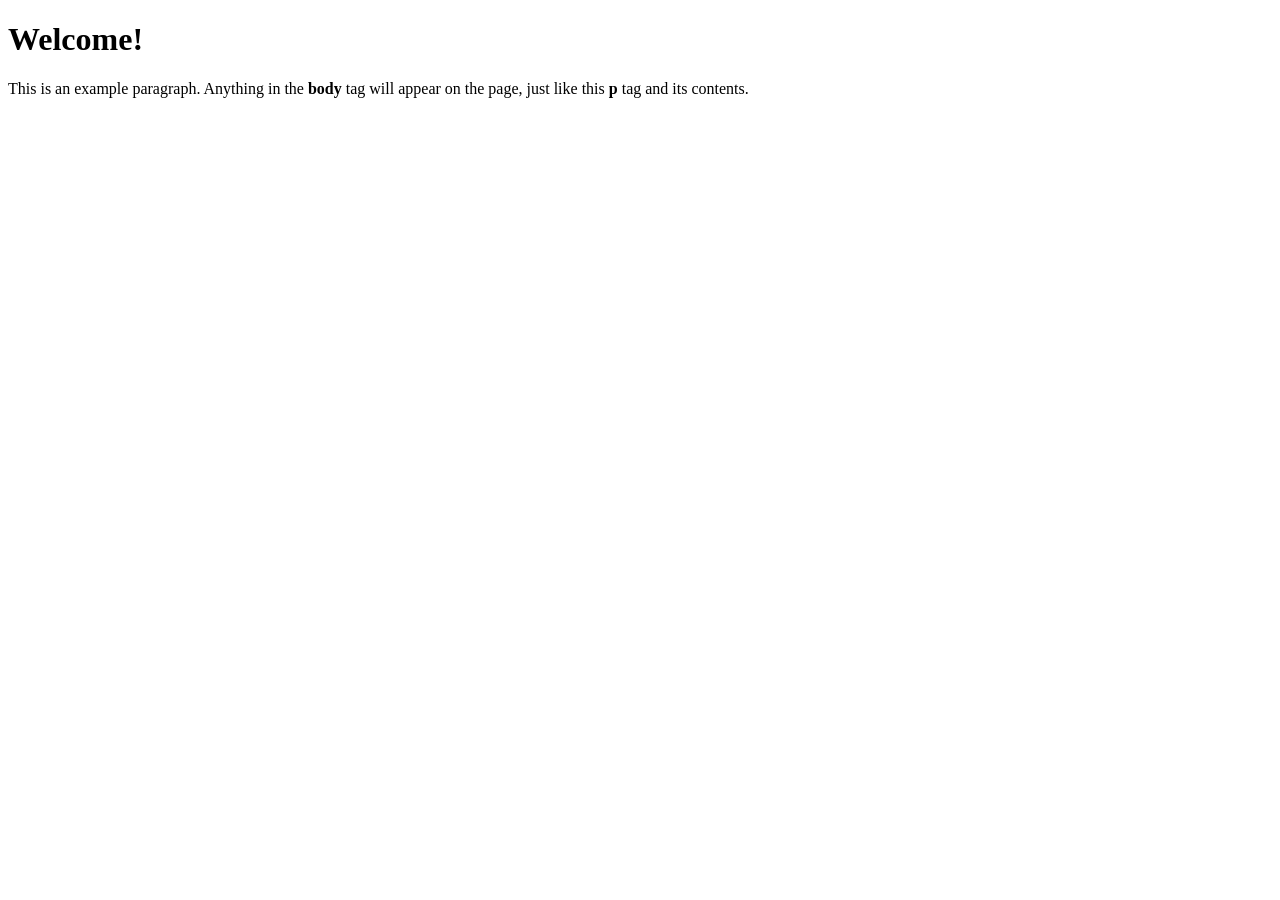
==== index.html @ f3c3dc54 "Added a header" ====
<!doctype html>
<html>
  <head>
    <title>This is the title of the webpage!</title>
    <link rel='stylesheet' href='style.css'>
  </head>
  <body>
    <h1>Welcome!</h1>
    <p>This is an example paragraph. Anything in the <strong>body</strong> tag will appear on the page, just like this <strong>p</strong> tag and its contents.</p>
  </body>
</html>
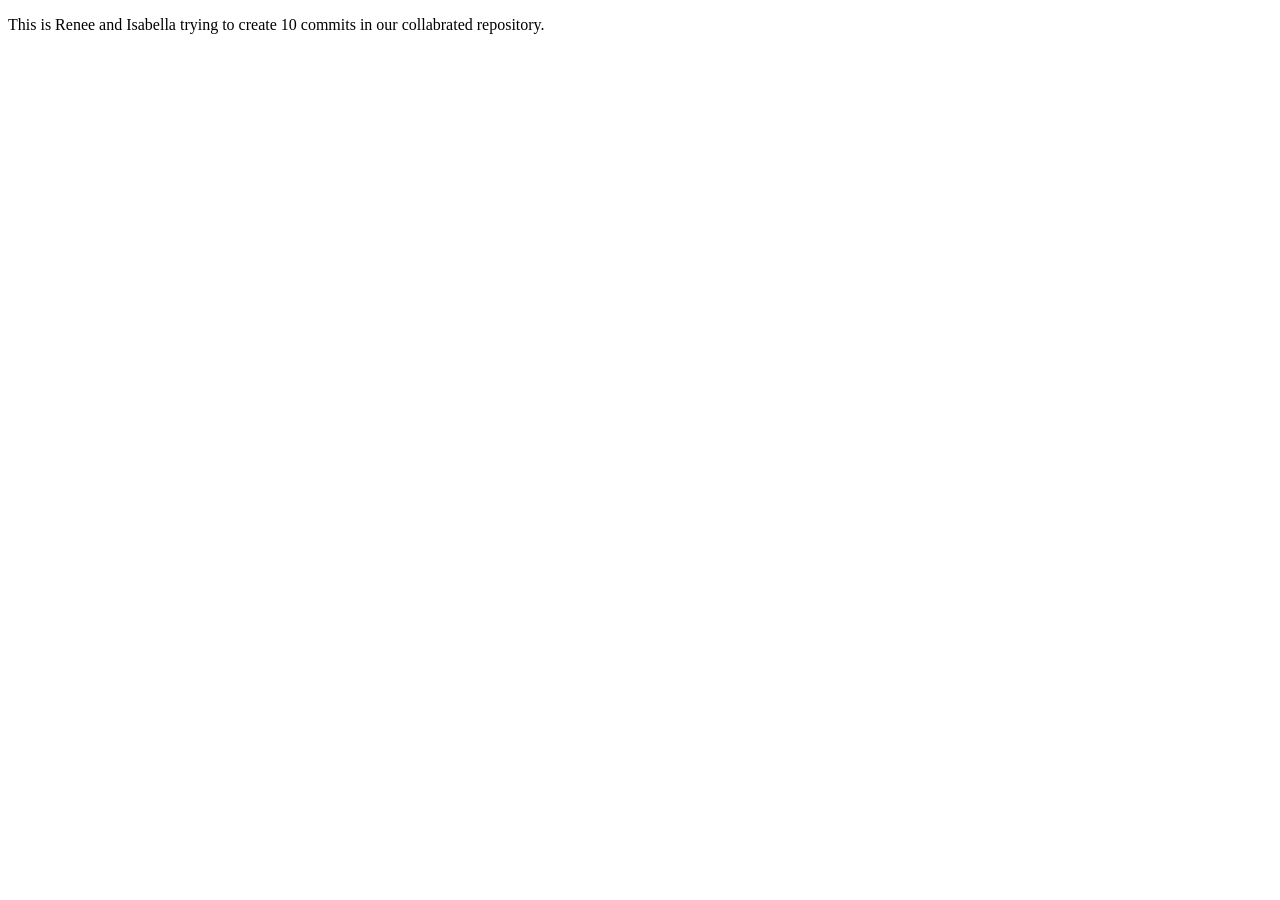
==== commit 8803e409: "Changes made to paragraph Changed the initial body text" ====
--- a/index.html
+++ b/index.html
@@ -5,7 +5,6 @@
     <link rel='stylesheet' href='style.css'>
   </head>
   <body>
-    <h1>Welcome!</h1>
-    <p>This is an example paragraph. Anything in the <strong>body</strong> tag will appear on the page, just like this <strong>p</strong> tag and its contents.</p>
+    <p>This is Renee and Isabella trying to create 10 commits in our collabrated repository.</p>
   </body>
 </html>
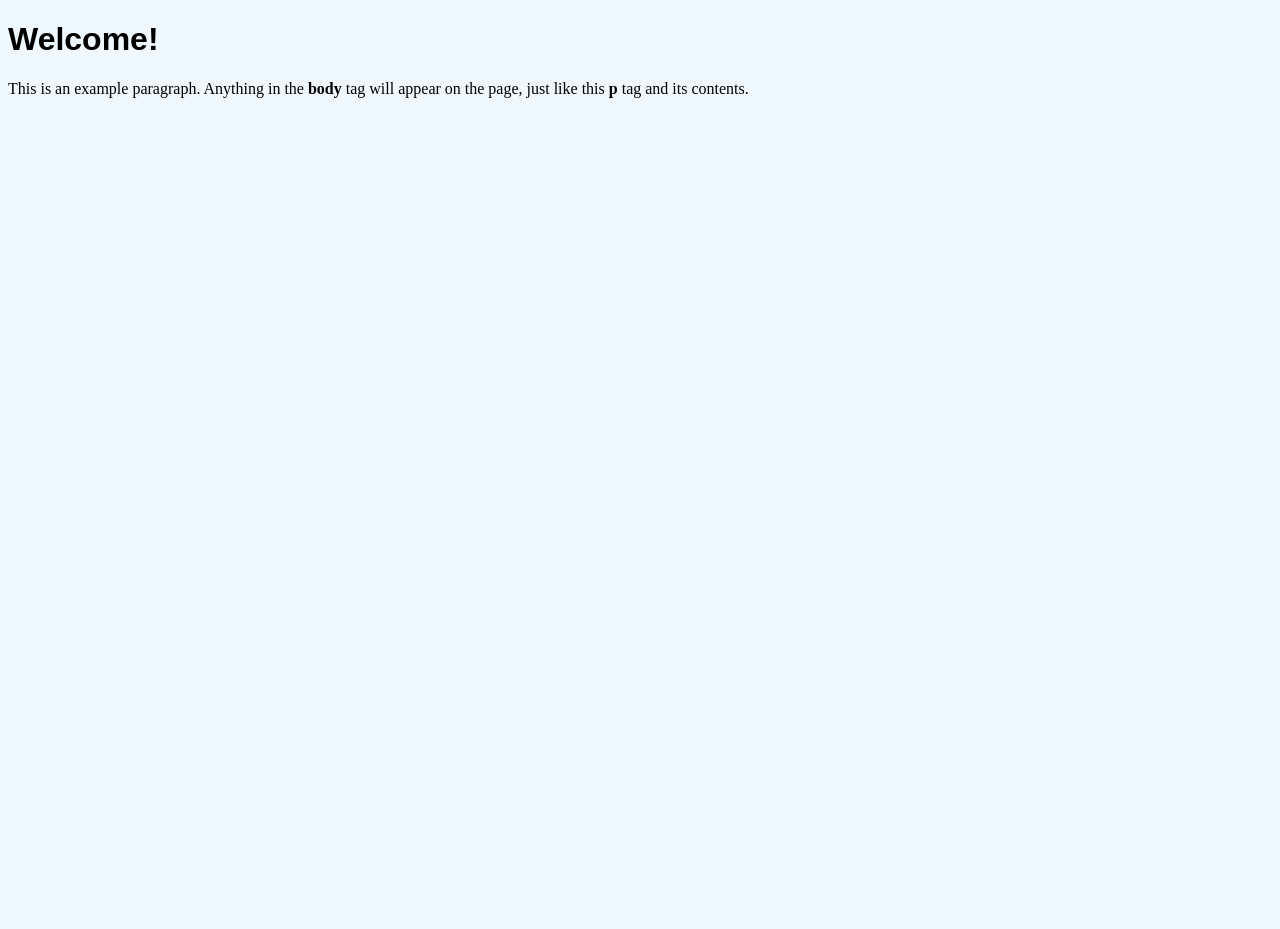
==== commit e98bf901: "Changed the background color to aliceblue" ====
--- a/index.html
+++ b/index.html
@@ -5,6 +5,7 @@
     <link rel='stylesheet' href='style.css'>
   </head>
   <body>
-    <p>This is Renee and Isabella trying to create 10 commits in our collabrated repository.</p>
+    <h1>Welcome!</h1>
+    <p>This is an example paragraph. Anything in the <strong>body</strong> tag will appear on the page, just like this <strong>p</strong> tag and its contents.</p>
   </body>
 </html>
--- a/style.css
+++ b/style.css
@@ -0,0 +1,7 @@
+body {
+  background-color: aliceblue;
+  min-height: 100vh;
+}
+h1{
+  font-family: sans-serif;
+}
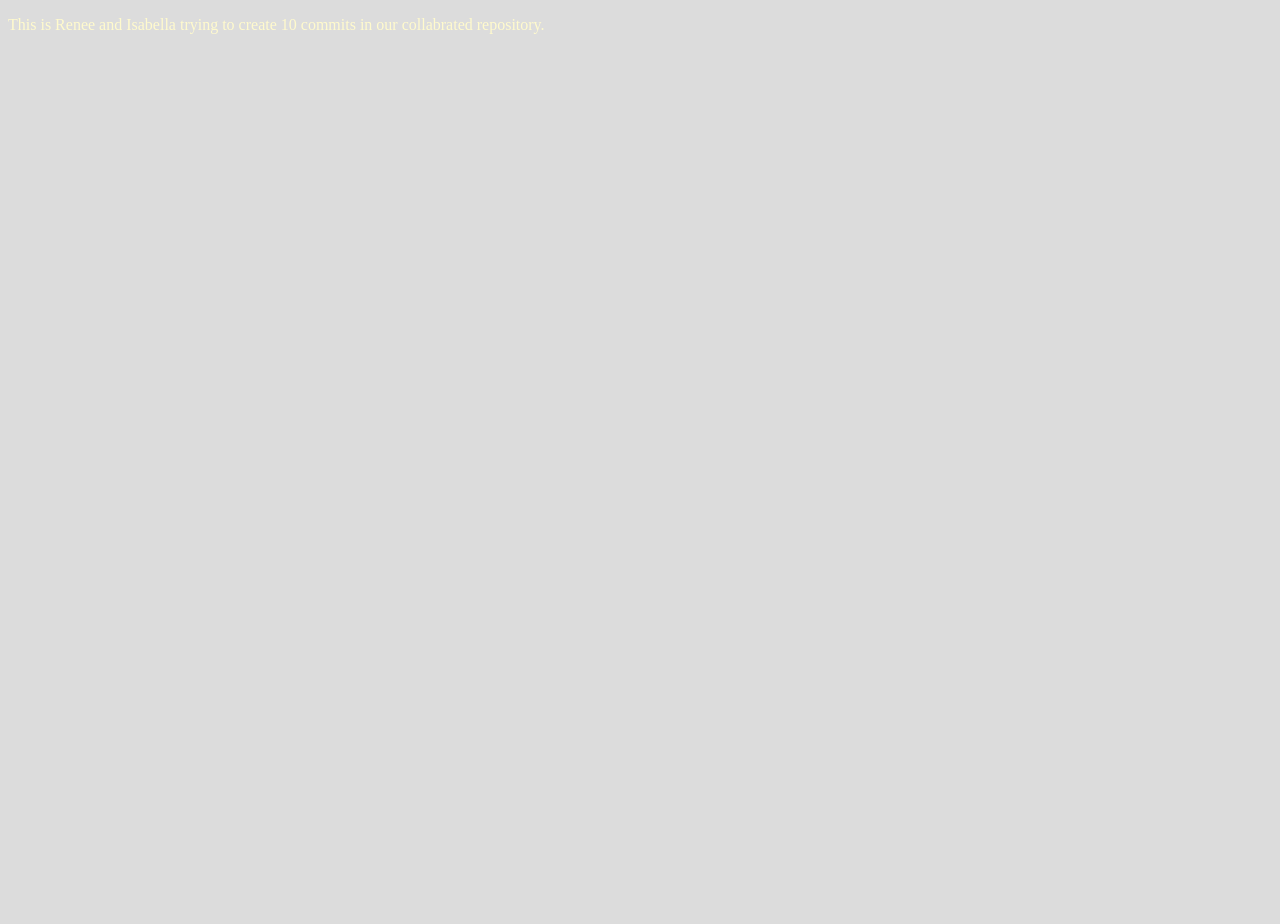
==== commit 097c36d4: "Made change to paragraph text Change the color of the text in body" ====
--- a/index.html
+++ b/index.html
@@ -5,7 +5,6 @@
     <link rel='stylesheet' href='style.css'>
   </head>
   <body>
-    <h1>Welcome!</h1>
-    <p>This is an example paragraph. Anything in the <strong>body</strong> tag will appear on the page, just like this <strong>p</strong> tag and its contents.</p>
+    <p>This is Renee and Isabella trying to create 10 commits in our collabrated repository.</p>
   </body>
 </html>
--- a/style.css
+++ b/style.css
@@ -1,7 +1,5 @@
 body {
-  background-color: aliceblue;
+  background-color: gainsboro;
   min-height: 100vh;
+  color: lemonchiffon;
 }
-h1{
-  font-family: sans-serif;
-}
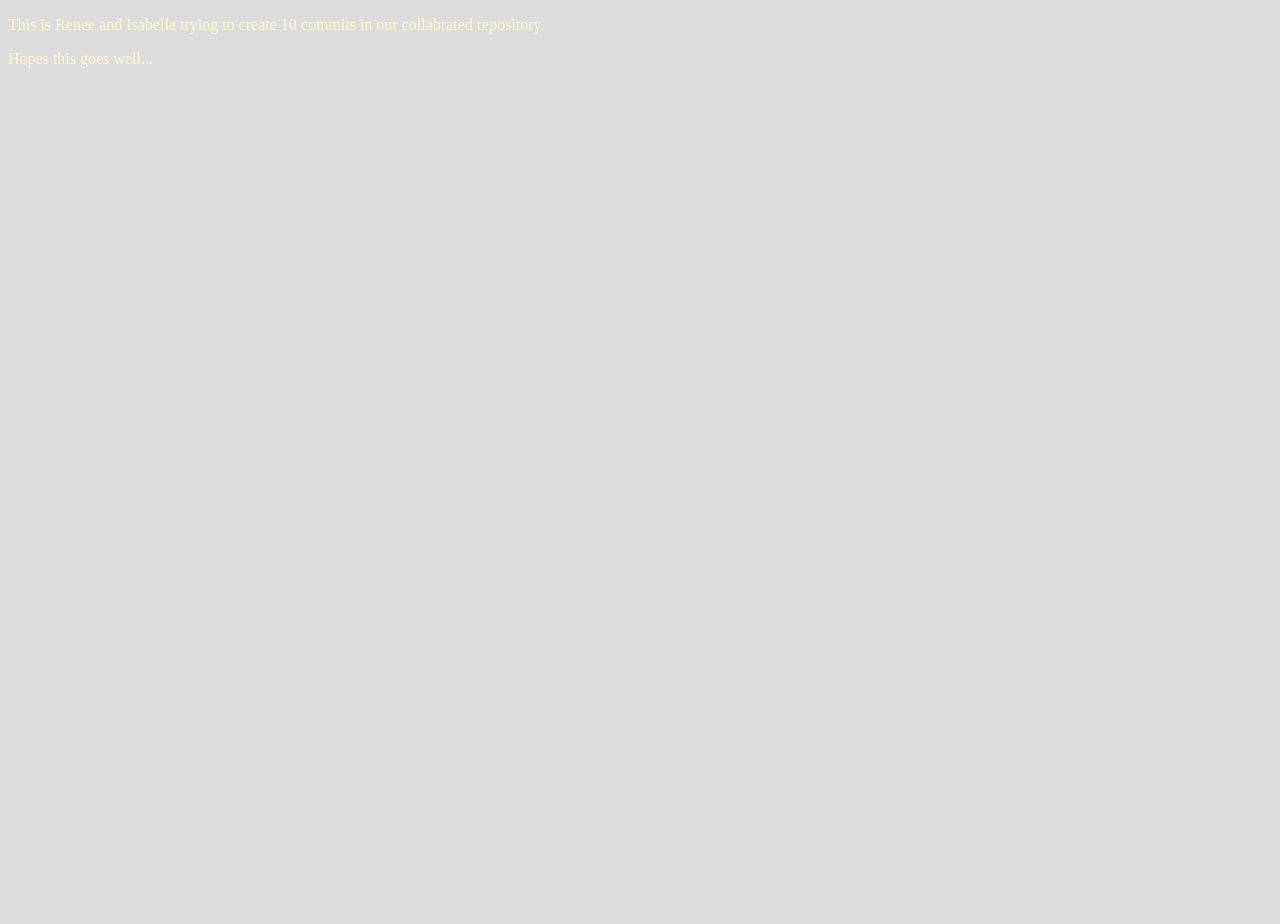
==== commit b0ed0305: "Made changes to body Added another body of text" ====
--- a/index.html
+++ b/index.html
@@ -6,5 +6,6 @@
   </head>
   <body>
     <p>This is Renee and Isabella trying to create 10 commits in our collabrated repository.</p>
+    <p>Hopes this goes well...</p>
   </body>
 </html>
--- a/style.css
+++ b/style.css
@@ -3,3 +3,6 @@
   min-height: 100vh;
   color: lemonchiffon;
 }
+h1{
+  color: lightpink;
+}
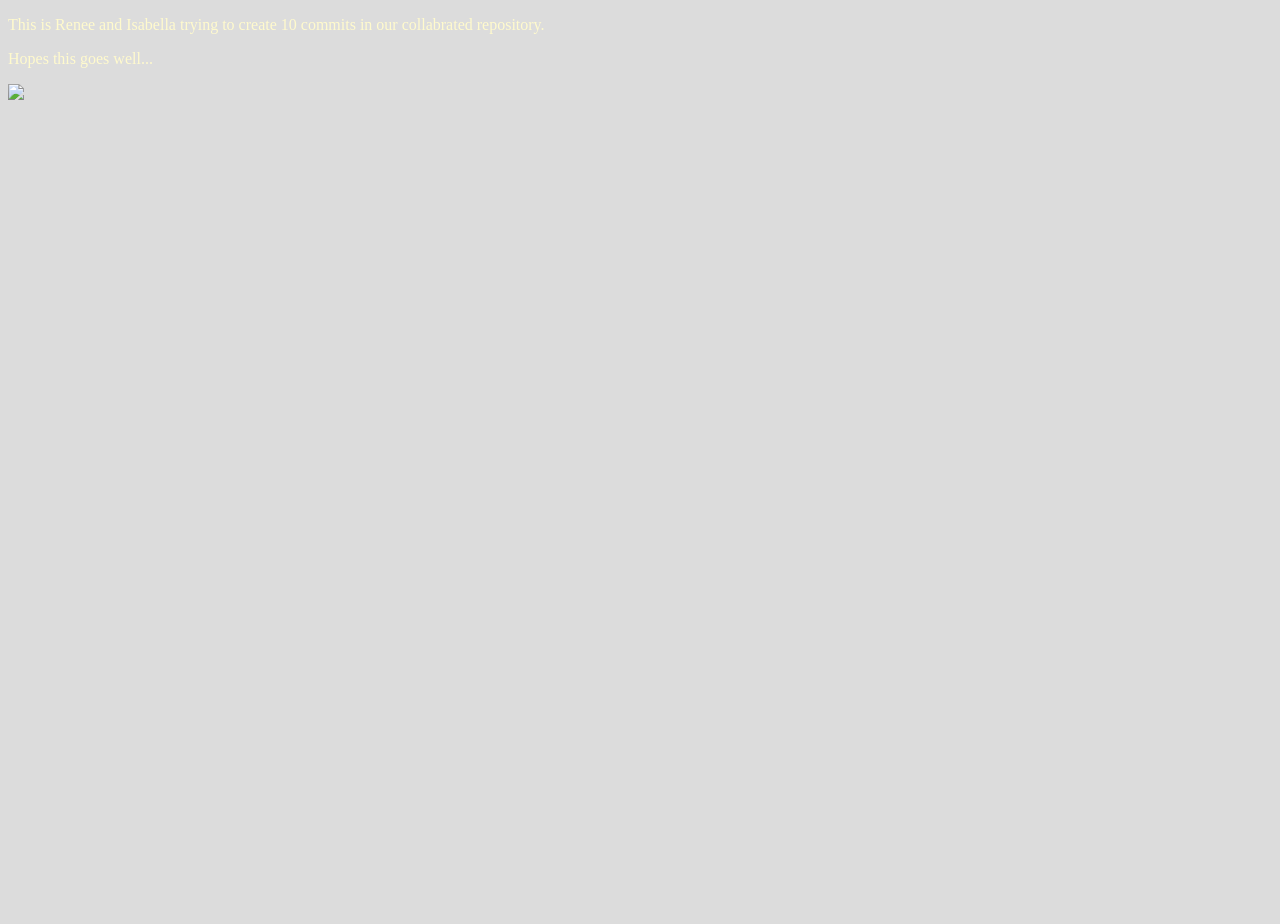
==== commit a81d94a7: "Made changes to body Added a image to the html page" ====
--- a/index.html
+++ b/index.html
@@ -7,5 +7,6 @@
   <body>
     <p>This is Renee and Isabella trying to create 10 commits in our collabrated repository.</p>
     <p>Hopes this goes well...</p>
+    <img style="width: 300px" img src="kindanervous.jpg">
   </body>
 </html>
